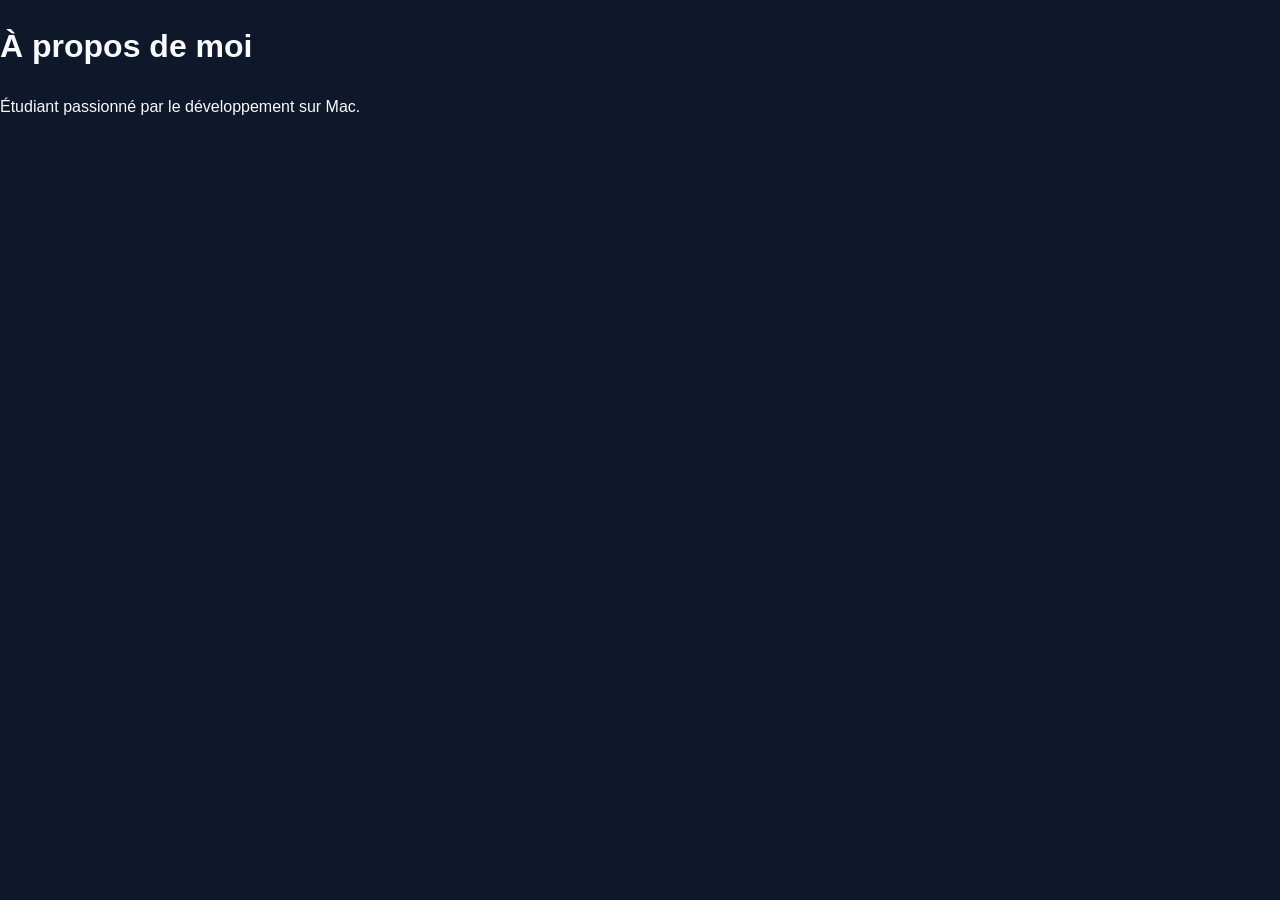
==== a_propos.html @ 5fa9b9ba "ADD3" ====
<!DOCTYPE html>
<html lang="fr">
<head>
    <meta charset="UTF-8"><title>À propos</title>
    <link rel="stylesheet" href="style.css">
</head>
<body>
    <!-- Copiez le même bloc <nav> ici -->
    <h1>À propos de moi</h1>
    <p>Étudiant passionné par le développement sur Mac.</p>
</body>
</html>
---- style.css ----
body {
    font-family: 'Inter', -apple-system, BlinkMacSystemFont, "Segoe UI", Roboto, sans-serif;
    margin: 0;
    background-color: #0f172a; /* Bleu nuit très sombre */
    color: #f8fafc; /* Blanc cassé pour les yeux */
    line-height: 1.6;
}

.navbar {
    background: rgba(30, 41, 59, 0.7); /* Effet de transparence */
    backdrop-filter: blur(10px); /* Effet de flou derrière la barre */
    padding: 15px 30px;
    margin: 20px;
    border-radius: 50px; /* Bords très arrondis */
    top: 20px;
    display: flex;
    justify-content: center;
    gap: 20px;
    border: 1px solid rgba(255, 255, 255, 0.1);

}


.navbar a {
    font-size: xx-large;
    color: #94a3b8;
    text-decoration: none;
    font-weight: 500;
    transition: 0.3s; /* Transition fluide */
}

.navbar a:hover {
    color: #38bdf8; /* Couleur bleu néon au survol */
    text-shadow: 0 0 10px rgba(56, 189, 248, 0.5);
}
a[href*="github.com"] {
    display: inline-block;
    padding: 12px 24px;
    background: linear-gradient(135deg, #38bdf8, #818cf8); /* Dégradé */
    color: white;
    text-decoration: none;
    border-radius: 8px;
    font-weight: bold;
    margin-top: 20px;
    transition: transform 0.2s;
}

a[href*="github.com"]:hover {
    transform: translateY(-3px); /* Petit saut au survol */
    box-shadow: 0 10px 20px rgba(56, 189, 248, 0.3);
}
h1, p {
    animation: fadeIn 1.5s ease-in-out;
}

@keyframes fadeIn {
    from { opacity: 0; transform: translateY(10px); }
    to { opacity: 1; transform: translateY(0); }
}
.btn-linkedin {
    display: inline-block;
    padding: 12px 24px;
    background-color: #0077b5; /* Bleu officiel LinkedIn */
    color: white;
    text-decoration: none;
    border-radius: 8px;
    font-weight: bold;
    margin-left: 10px; /* Espace par rapport au bouton GitHub */
    transition: all 0.3s ease;
    border: none;
    cursor: pointer;
}

.btn-linkedin:hover {
    background-color: #005582; /* Bleu plus foncé au survol */
    transform: translateY(-2px);
    box-shadow: 0 5px 15px rgba(0, 119, 181, 0.4);
}
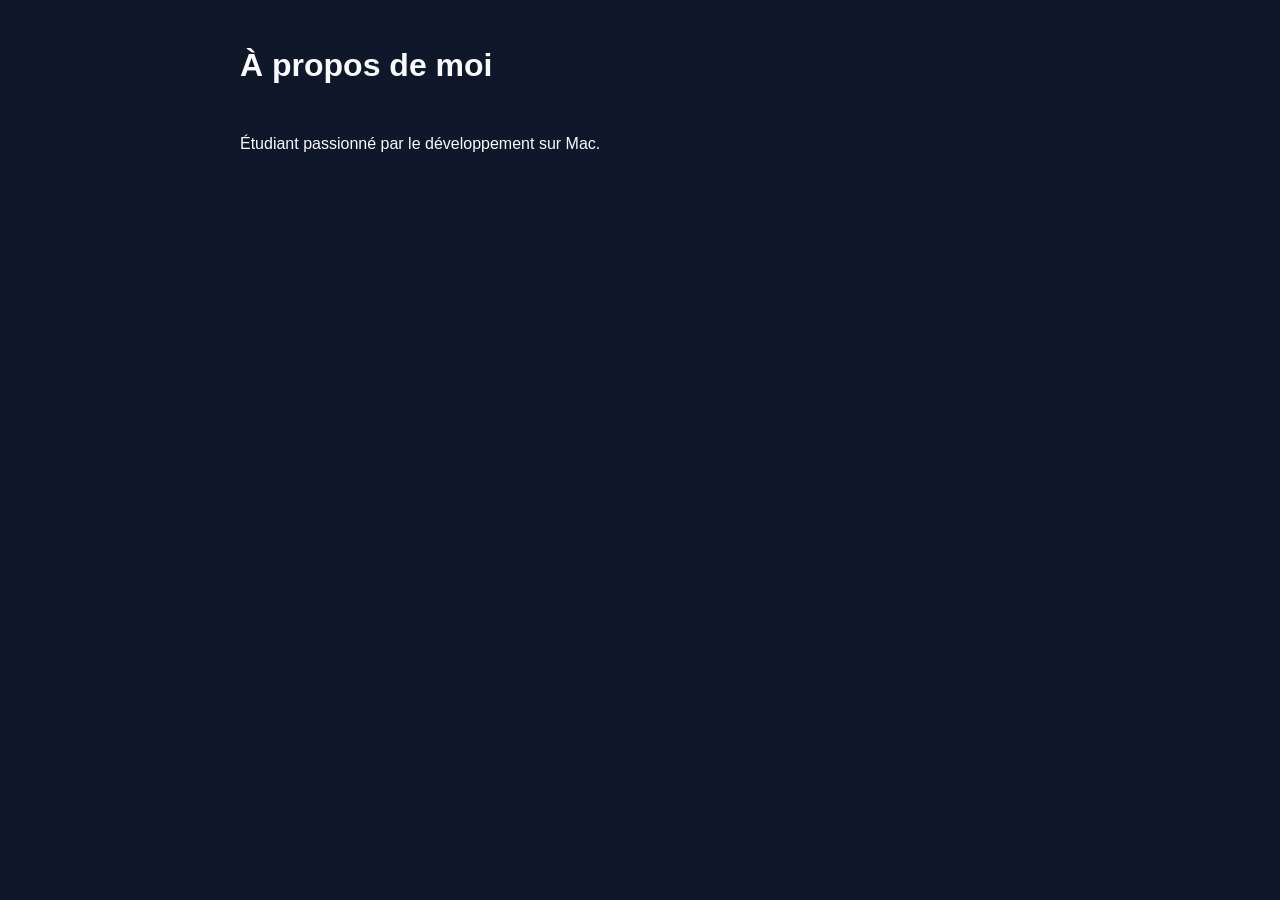
==== commit 824daa35: "ADD4" ====
--- a/a_propos.html
+++ b/a_propos.html
@@ -5,8 +5,9 @@
     <link rel="stylesheet" href="style.css">
 </head>
 <body>
-    <!-- Copiez le même bloc <nav> ici -->
-    <h1>À propos de moi</h1>
-    <p>Étudiant passionné par le développement sur Mac.</p>
+    
+    
+    <h1 class="text">À propos de moi</h1>
+    <p class="text">Étudiant passionné par le développement sur Mac.</p>
 </body>
 </html>
--- a/style.css
+++ b/style.css
@@ -75,4 +75,10 @@
     background-color: #005582; /* Bleu plus foncé au survol */
     transform: translateY(-2px);
     box-shadow: 0 5px 15px rgba(0, 119, 181, 0.4);
+}
+
+.text {
+    max-width: 800px;
+    margin: 40px auto;
+    padding: 0 20px;
 }
